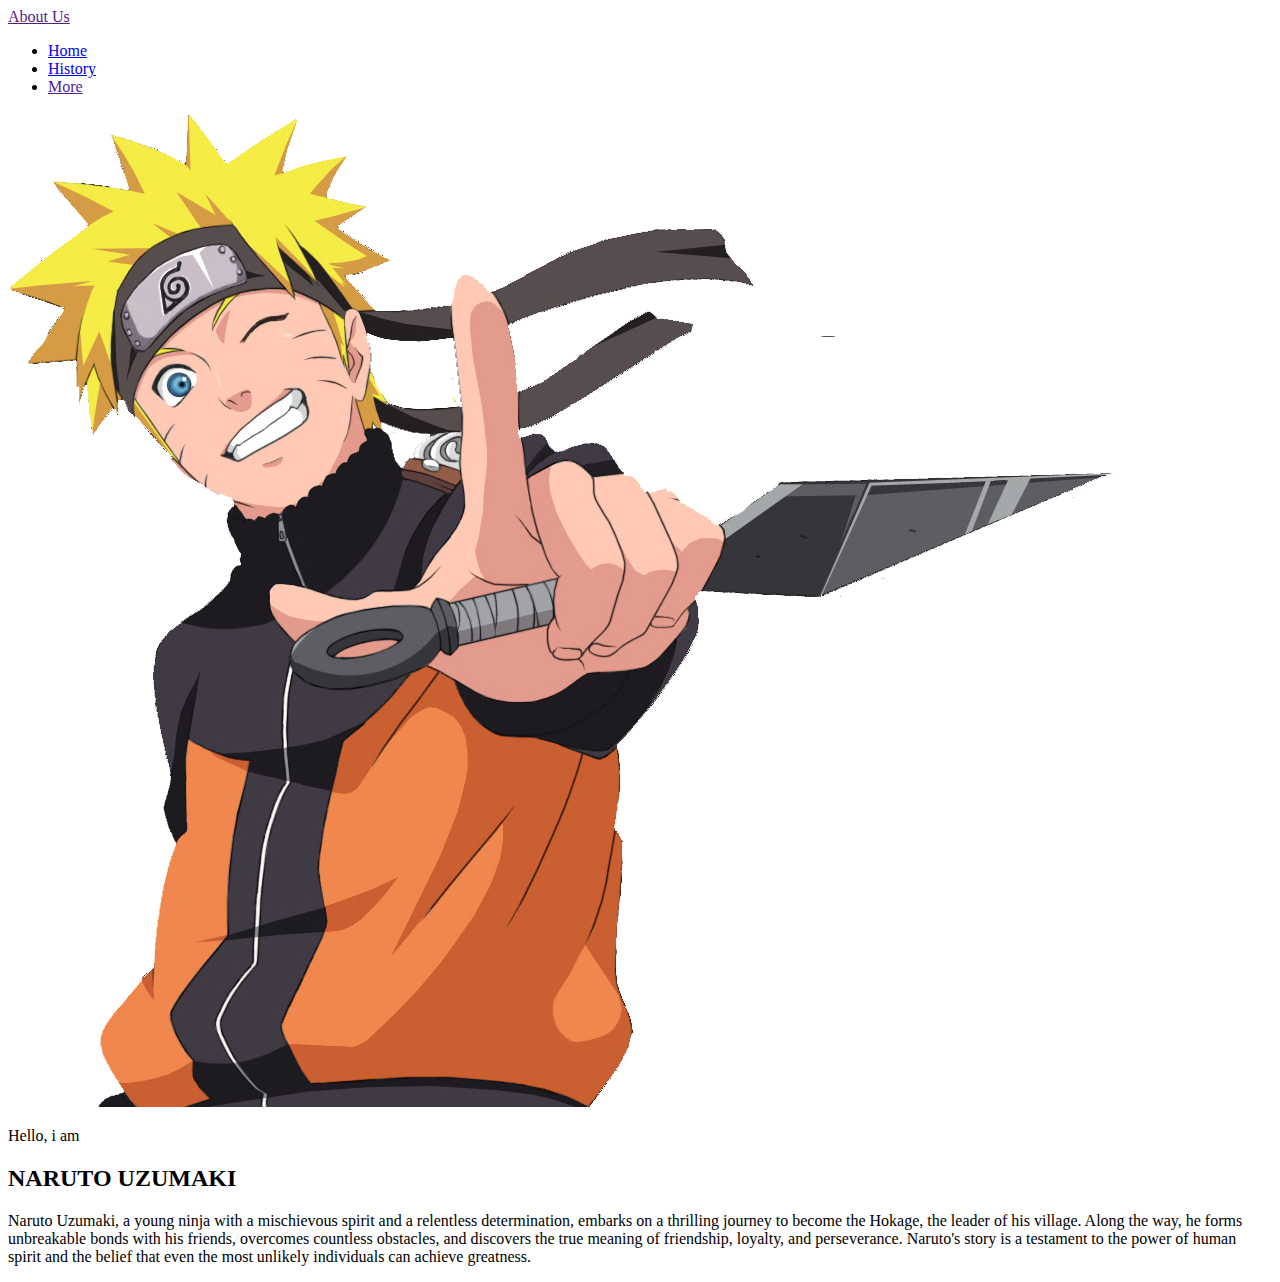
==== index.html @ abf5800c "Add files via upload" ====
<!DOCTYPE html>
<html>
<head>
	<link rel="stylesheet" type="text/css" href="styles.css">
	<meta charset="utf-8">
	<meta name="viewport" content="width=device-width, initial-scale=1">
	<title>About US</title>
</head>
<body>
	<nav>
		<div class="wrapper">
			<div class="logo"><a href="">About Us</a></div>
			<div class="menu">
				<ul>
					<li><a href="#home">Home</a></li>
					<li><a href="#History">History</a></li>
					<li><a href="" class="tbl-biru">More</a></li>
				</ul>
			</div>
		</div>
	</nav>
	<div class="wrapper">
		<section id="home">
			<img src="img\Naruto.png" class="gambar-naruto">
			<div class="kolom">
			<p class="deskripsi">Hello, i am</p>
			<h2>NARUTO UZUMAKI</h2>
			<p>Naruto Uzumaki, a young ninja with a mischievous spirit and a relentless determination, embarks on a thrilling journey to become the Hokage, the leader of his village. Along the way, he forms unbreakable bonds with his friends, overcomes countless obstacles, and discovers the true meaning of friendship, loyalty, and perseverance. Naruto's story is a testament to the power of human spirit and the belief that even the most unlikely individuals can achieve greatness.</p>
			</div>
		</section>
	</div>
</body>
</html>
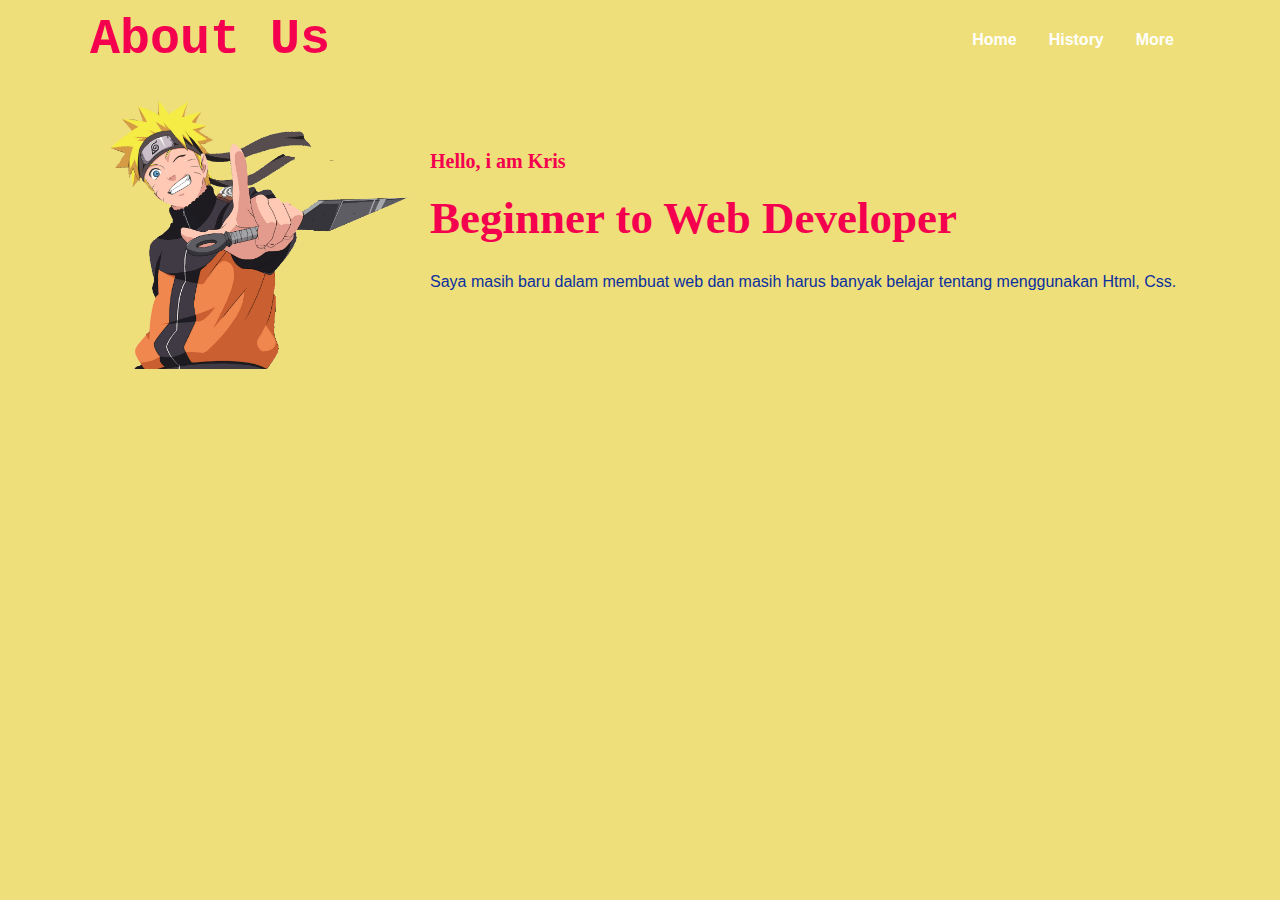
==== commit 70360e38: "Update index.html" ====
--- a/index.html
+++ b/index.html
@@ -23,11 +23,11 @@
 		<section id="home">
 			<img src="img\Naruto.png" class="gambar-naruto">
 			<div class="kolom">
-			<p class="deskripsi">Hello, i am</p>
-			<h2>NARUTO UZUMAKI</h2>
-			<p>Naruto Uzumaki, a young ninja with a mischievous spirit and a relentless determination, embarks on a thrilling journey to become the Hokage, the leader of his village. Along the way, he forms unbreakable bonds with his friends, overcomes countless obstacles, and discovers the true meaning of friendship, loyalty, and perseverance. Naruto's story is a testament to the power of human spirit and the belief that even the most unlikely individuals can achieve greatness.</p>
+			<p class="deskripsi">Hello, i am Kris</p>
+			<h2>Beginner to Web Developer</h2>
+			<p>Saya masih baru dalam membuat web dan masih harus banyak belajar tentang menggunakan Html, Css.  </p>
 			</div>
 		</section>
 	</div>
 </body>
-</html>+</html>
--- a/styles.css
+++ b/styles.css
@@ -0,0 +1,102 @@
+* {
+	text-decoration: none;
+	margin: 0px;
+	padding: 0px;
+}
+body {
+	background-color: #EEDF7A;
+	margin: 0px;
+	padding: 0px;
+	font-family: 'Open Sans',sans-serif;'
+}
+.wrapper {
+	width: 1100px;
+	margin: auto;
+	position: relative;
+}
+
+.logo a{
+	font-size: 50px;
+	font-weight: bold;
+	float: left;
+	font-family: courier;
+	color: #F5004F;
+}
+
+.menu {
+	float: right;
+}
+
+nav	{
+	width: 100%;
+	margin: auto;
+	display: flex;
+	line-height: 80px;
+	position: sticky;
+	position: -webkit-sticky;
+	top: 0;
+	background: #FFFFFFF ;
+	color: ;
+}
+
+nav ul {
+	list-style-type: none;
+	margin: 0;
+	padding: 0;
+	overflow: hidden;
+}
+
+nav ul li {
+	float: left;
+}
+nav ul li a{
+	color: White;
+	font-weight: bold;
+	text-align: center;
+	padding: 0px 16px 0px 16px;
+	text-decoration: none;
+}
+
+nav ul li a:hover {
+	text-decoration: underline;
+}
+
+.gambar-naruto {
+	width: 300px;
+	margin: 20px;
+}
+
+section {
+	margin: auto;
+	display: flex;
+	margin-bottom: 50px;
+}
+
+.kolom {
+	margin-top: 50px;
+	margin-bottom: 50px;
+}
+
+.kolom .deskripsi {
+	font-size: 20px;
+	font-weight: bold;
+	font-family: 'comic sans ms';
+	color: #F5004F;
+}
+
+h2 {
+	font-family: 'comic sans ms';
+	font-weight: 800;
+	font-size: 45px;
+	margin-bottom: 20px;
+	color: #F5004F;
+	width: 100%;
+	line-height: 50px;
+}
+
+
+p {
+	margin: 10px 0px 10px 0px;
+	padding: 10px 0px 10px 0px;
+	color: #0B2F9F;
+}
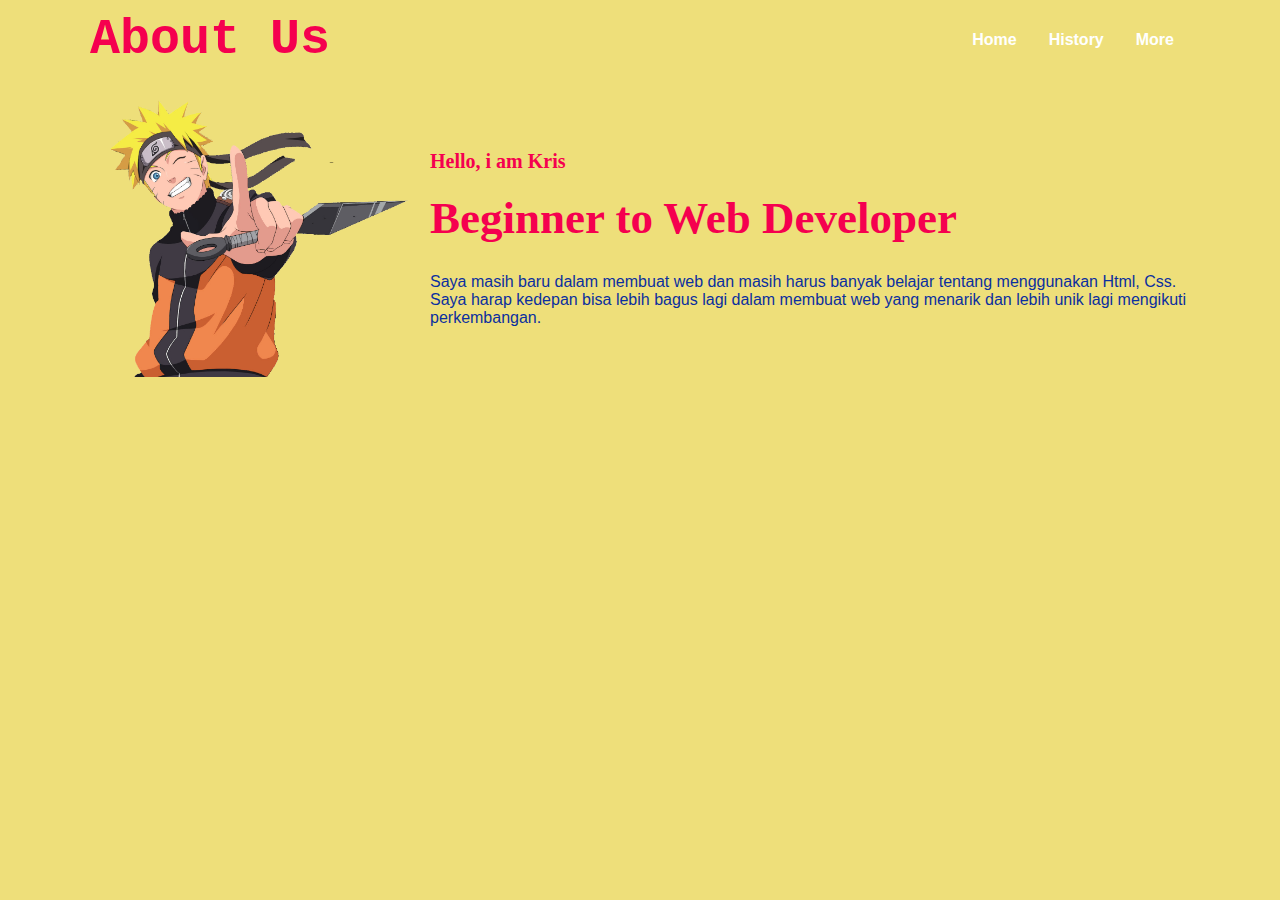
==== commit 0e297e26: "Update index.html" ====
--- a/index.html
+++ b/index.html
@@ -25,7 +25,7 @@
 			<div class="kolom">
 			<p class="deskripsi">Hello, i am Kris</p>
 			<h2>Beginner to Web Developer</h2>
-			<p>Saya masih baru dalam membuat web dan masih harus banyak belajar tentang menggunakan Html, Css.  </p>
+			<p>Saya masih baru dalam membuat web dan masih harus banyak belajar tentang menggunakan Html, Css. Saya harap kedepan bisa lebih bagus lagi dalam membuat web yang menarik dan lebih unik lagi mengikuti perkembangan. </p>
 			</div>
 		</section>
 	</div>
